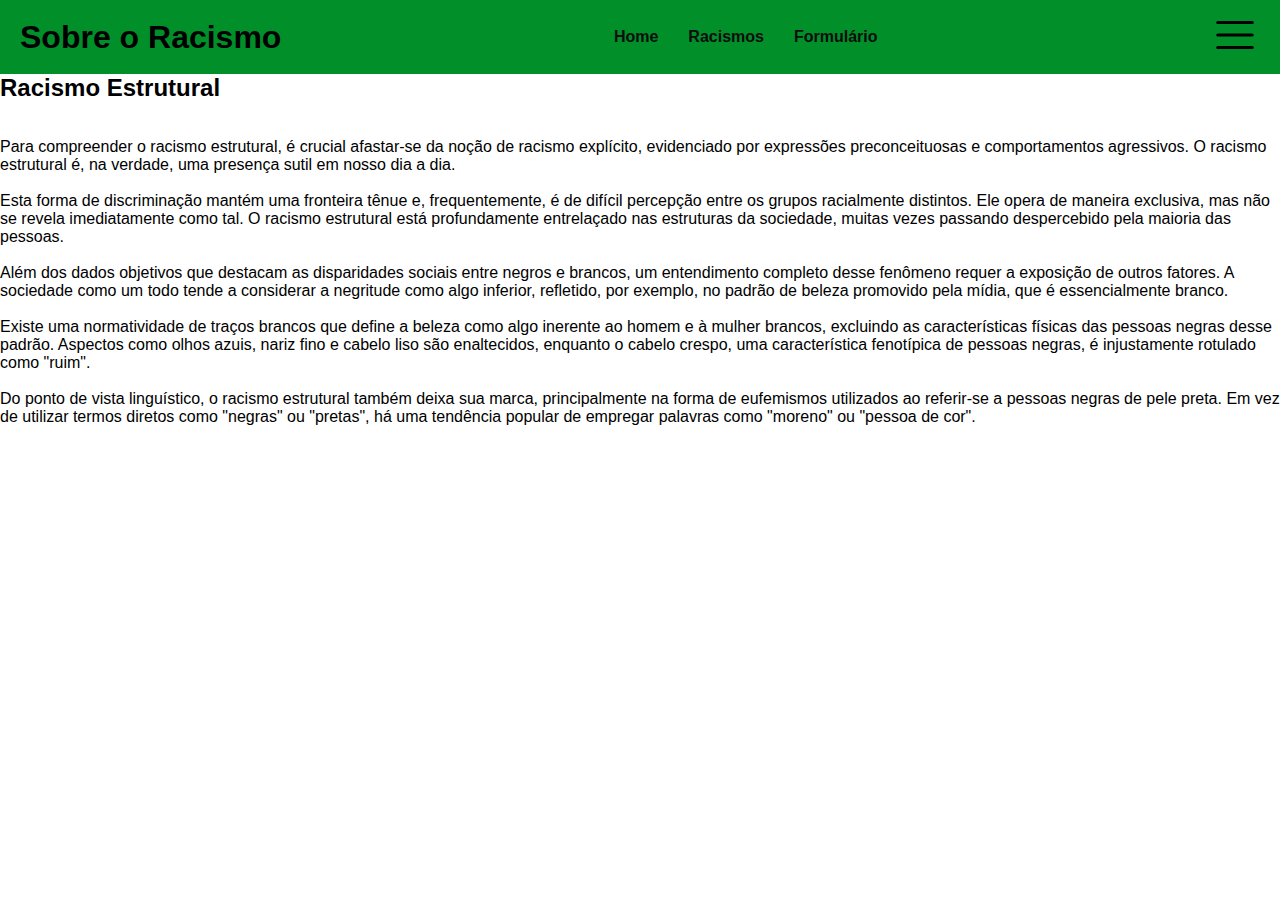
==== Racismo/estrutural.html @ 25ad2136 "add conteudo e inicio css" ====
<!DOCTYPE html>
<html lang="pt-br">
    <head>
        <meta charset="UTF-8">
        <meta http-equiv="X-UA-Compatible" content="IE=edge">
        <meta name="viewport" content="width=device-width, initial-scale=1.0">
        <link rel="preconnect" href="https://fonts.googleapis.com">
        <link rel="preconnect" href="https://fonts.gstatic.com" crossorigin>
        <link href="https://fonts.googleapis.com/css2?family=Poppins:wght@400;600;700&display=swap" rel="stylesheet">
    
        <link rel="stylesheet" href="css/style.css">
        <link rel="stylesheet" href="css/header.css">
        <link rel="stylesheet" href="css/footer.css">
    
        <title>Tipos de Racismo</title>
    </head>

<body>
    <header>
        <h1>Sobre o Racismo</h1>

        <nav class="menu-bar">
            <ul>
                <li><a href="index.html">Home</a></li>
                <li class="tipos">
                    <a href="#" class="menu-cascata">Racismos</a>

                    <ul class="drop-menu">
                    <!-- menu em cascata -->
                        <li><a href="institucional.html">Racismo Institucional</a></li>
                        <li><a href="estrutural.html">Racismo Estrutural</a></li>
                        <li><a href="interpessoal.html">Racismo Interpessoal</a></li>
                    </ul>

                </li>
                <li><a href="formulario.html">Formulário</a></li>
            </ul>
        </nav>

        <a href="javascript:menuToggle()" id="menu">
            <img src="img/menu.svg" alt="menu button">
        </a>
    </header>


    <section class="definição">

        <h2>Racismo Estrutural</h2>
        <!-- explicação racismo estrutural -->

        <br><br>

        <p>Para compreender o racismo estrutural, é crucial afastar-se da noção de racismo explícito, evidenciado por expressões preconceituosas e comportamentos agressivos. O racismo estrutural é, na verdade, uma presença sutil em nosso dia a dia.

        <br><br>

        Esta forma de discriminação mantém uma fronteira tênue e, frequentemente, é de difícil percepção entre os grupos racialmente distintos. Ele opera de maneira exclusiva, mas não se revela imediatamente como tal. O racismo estrutural está profundamente entrelaçado nas estruturas da sociedade, muitas vezes passando despercebido pela maioria das pessoas.

        <br><br>

        Além dos dados objetivos que destacam as disparidades sociais entre negros e brancos, um entendimento completo desse fenômeno requer a exposição de outros fatores. A sociedade como um todo tende a considerar a negritude como algo inferior, refletido, por exemplo, no padrão de beleza promovido pela mídia, que é essencialmente branco.

        <br><br>


        Existe uma normatividade de traços brancos que define a beleza como algo inerente ao homem e à mulher brancos, excluindo as características físicas das pessoas negras desse padrão. Aspectos como olhos azuis, nariz fino e cabelo liso são enaltecidos, enquanto o cabelo crespo, uma característica fenotípica de pessoas negras, é injustamente rotulado como "ruim".

        <br><br>

        Do ponto de vista linguístico, o racismo estrutural também deixa sua marca, principalmente na forma de eufemismos utilizados ao referir-se a pessoas negras de pele preta. Em vez de utilizar termos diretos como "negras" ou "pretas", há uma tendência popular de empregar palavras como "moreno" ou "pessoa de cor".
        </p>
    </section>

</body>
</html>
---- Racismo/css/style.css ----
:root {
    --white: #FFFFFF;
    --red: #008F28;
    --red-alpha: #C20101;
    --marron: #F59F06;
    --black: #0D0D0D;
}

* {
    margin: 0;
    padding: 0;
    font-family: 'Gill Sans', 'Gill Sans MT', Calibri, 'Trebuchet MS', sans-serif;
}

body {
    display: flex;
    flex-direction: column;
    height: 100vh;
}

/* Estilos do Header */
header {
    padding: 10px 20px;
    background-color: #fff;
    background-color: var(--red);
    box-sizing: border-box;
    display: flex;
    justify-content: space-between;
    align-items: center;
    transition: all 500ms;
}

.fixed{
    position: fixed;
    padding: 5px 10px;
    width: 100%;
    top: 0;
    left: 0;
    background-color: var(--red);
}

.fixed .app-title{
    font-size: 1.25em;
}

.fixed #menu img{
    width: 35px;
}

header .app-title{
    font-weight: bold;
    font-size: 1.5em;
}

header #menu img{
    width: 50px;
}

/* Estilos do Main */
main{
    margin: 2rem auto;
    width: 100%;
}

main .description{
    padding: 1rem;
    text-align: justify;
    font-size: 1.25em;
}

main ul{
    font-size: 1.00em;
    padding: 1rem;
    display: block;
    margin-left: 2rem;
}

main section.content{
    font-size: 1.5em;
    width: 100%;
    display: flex;
    flex-direction: column;
    justify-content: center;
    align-items: center;
}

main .list{
    padding-top: 2rem;
    display: flex;
    justify-content: center;
    flex-wrap: wrap;
    gap: 2rem;
}

main .list .item{
    font-size: 0.75em;
    border-bottom: 1px solid #ccc;
    width: 250px;
    height: 120px;
    padding: 10px;
}

.item .name{
    font-weight: bold;
    font-family: Arial, Helvetica, sans-serif !important;
    overflow-wrap: break-word;
}

.item .duration{
    font-weight: 100;
}

.item{
    display: flex;
    flex-direction: column;
    justify-content: space-around;
    align-items: center;
}

.item img{
    width: 35px;
}

/* Estilos do Aside */
aside{
    background-color: var(--black);
    color: var(--white);
    right: 0;
    top: 50%;
    min-width: 450px; 
    height: 100vh;
    display: flex;
    flex-direction: column;
    justify-content: space-between;
    align-items: stretch;
    padding: 2rem;
    box-sizing: border-box;
    position: fixed;
    transform: translateY(-50%) translateX(100%);
    transition: 250ms all ease-in;
}

aside form{
    text-align: left;
    display: flex;
    flex-direction: column;
    gap: .5rem;
}

aside form .field{
    display: flex;
    flex-direction: column-reverse;
    margin-top: 1rem;
}

.field label{
    padding-bottom: 7px;
    position: relative;
    top: 25px;
    left: 5px;
    transition: all 250ms;
    color: #ccc;
    font-size: 0.75em;
    z-index: -1;
}

.field input{
    background-color: transparent;
    color: white;
    border: 1px solid white;
    outline: none;
    font-size: 1.10em;
    padding: 25px 10px 15px 10px;
}


.field input:focus + label{
    transform: translateX(20px) scale(1.1);
    font-size: 0.75em;
    top: 0px;
    left: 0px;
    color: white;
}

aside .close img{
    position: absolute;
    width: 50px;
    top: 0;
    right: 0;
    margin: 10px;
    border-radius: 100%;
}

.field button{
    background-color: var(--red);
    color: var(--white);
    font-weight: bold;
    border: none;
    outline: none;
    height: 50px;
    cursor: pointer;
    transition: all 200ms;
}

.field button:hover{
    opacity: 0.8;
}

.active{
    transform: translateY(-50%) translateX(0%);
    box-shadow: -5px 0px 5px #333;
}


/* Textoa */
a{
    text-decoration: none;
}

main section.content h2{
    font-size: 0.90em;
    text-align: center;
    padding: 0.75rem;
}

aside h1{
    margin-top: 1.5rem;
    text-align: center;
}

/* Responsividade */
@media screen and (max-width: 520px){
    main{
        max-width: 90%;
    }
    header {
        flex-direction: column !important;
        gap: 10px;
    }
    main .list .item{
        width: 100%;
    }

    aside{
        min-width: 100% !important;
        width: 100% !important;
        max-width: 100% !important;
    }
}

/* ajuste dos textos */
.racism{
    font-size: 18px;
    display: flex;
    justify-content: center;
    align-items: center;
    flex-direction: column;
}
.racism > h2{
    border-bottom: 3px solid #0D0D0D ;
    
}
.racism > p{
    margin-left: 2%;
    margin-right: 2%;
}
.racism > p > u{
    margin-left: 3%;
    font-size: 20px;
}
---- Racismo/css/header.css ----
:root {
    --white: #FFFFFF;
    --red: #008F28;
    --red-alpha: #C20101;
    --marron: #F59F06;
    --black: #0D0D0D;
}

/* Estilos do Header */
header {
    padding: 10px 20px;
    background-color: #fff;
    background-color: var(--red);
    box-sizing: border-box;
    display: flex;
    justify-content: space-between;
    align-items: center;
    transition: all 500ms;
}

.fixed{
    position: fixed;
    padding: 5px 10px;
    width: 100%;
    top: 0;
    left: 0;
    background-color: var(--red);
}

.fixed .app-title{
    font-size: 1.25em;
}

.fixed #menu img{
    width: 35px;
}

header .app-title{
    font-weight: bold;
    font-size: 1.5em;
}

header #menu img{
    width: 50px;
}

.menu-bar ul{
    display: flex;
    justify-content: space-between;
    align-items: center;
}

.menu-bar ul li {
    list-style-type: none;
}

.menu-bar ul li a {
    color: var(--black);
    text-decoration: none;
    padding: 5px;
    margin: 10px;
    font-weight: 600;
}

.menu-bar ul li a:hover {
    color: #2e2e2e;
    border-bottom: 2.5px solid #2e2e2e;
}

/* menu em cascata */

nav ul .tipos .menu-cascata{
    text-decoration: none;
    color: var(--black);
    display: block;
}
nav  ul .tipos:hover{
    transition: 0.5s;
    border-color: var(--white);
    color: var(--red-alpha);
    border-radius: 15px;
}
nav ul .tipos{
    position: relative;
    display: inline-block;
}
nav ul .drop-menu{
    display: none;
    position: absolute;
    top: 100%;
    left: 0;
    padding: 6px;
    background-color: var(--red);
    color: var(--black);
}
nav ul .drop-menu li{
    display: flex;
    font-size: 15px;
    padding: 3px;
}

nav ul .tipos:hover>ul{
    display: inherit;
}

nav ul .tipos ul{
    top: 1.1cm;
}
---- Racismo/css/footer.css ----
/* Estilos do Footer */
footer {
    margin-top: auto;
    padding: 20px 20px;
    box-sizing: border-box;
    display: flex;
    flex-direction: row;
    justify-content: center;
    background-color: var(--black);
    color: var(--white);
}
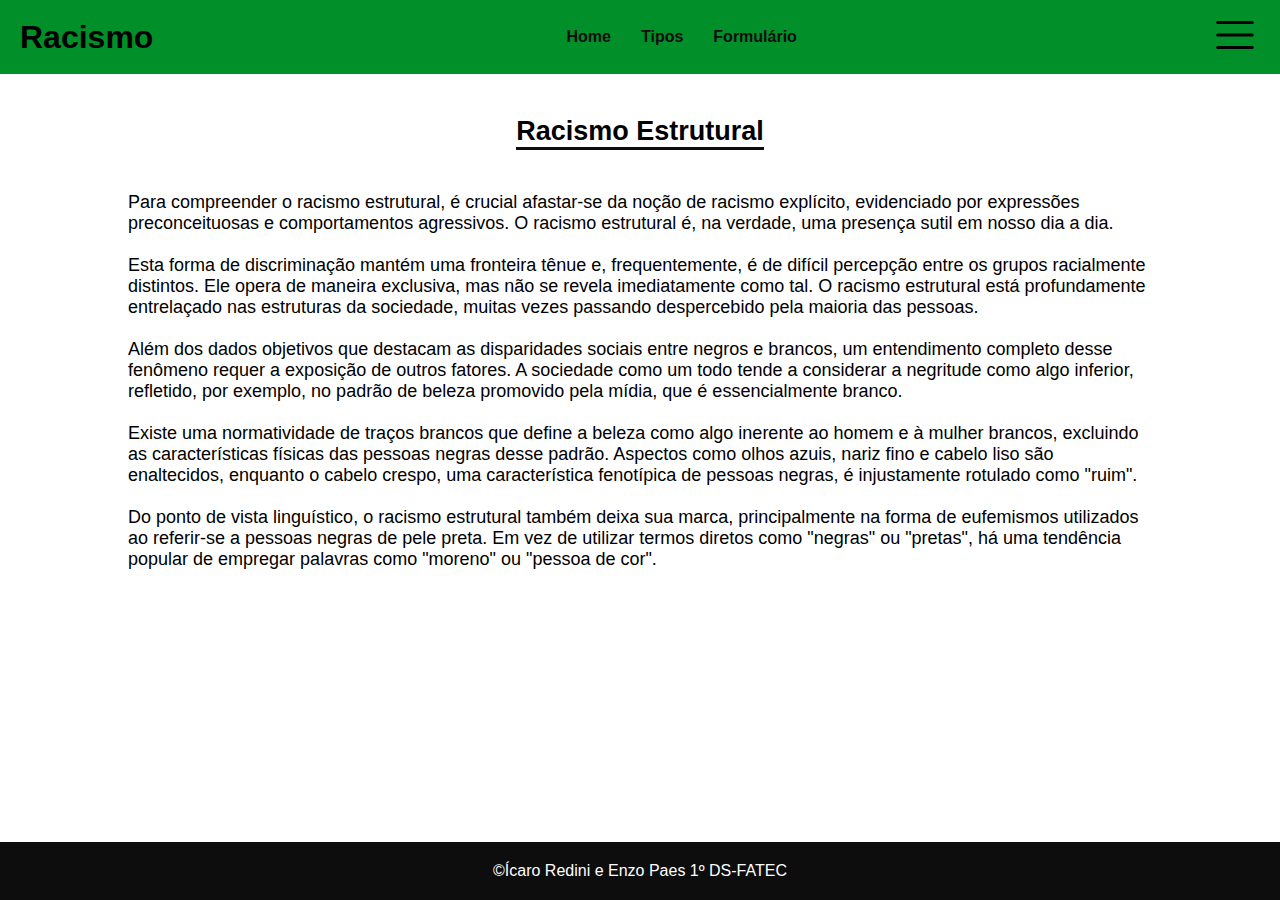
==== commit 967a98e5: "pré finalização do css" ====
--- a/Racismo/estrutural.html
+++ b/Racismo/estrutural.html
@@ -17,13 +17,13 @@
 
 <body>
     <header>
-        <h1>Sobre o Racismo</h1>
+        <h1>Racismo</h1>
 
         <nav class="menu-bar">
             <ul>
                 <li><a href="index.html">Home</a></li>
                 <li class="tipos">
-                    <a href="#" class="menu-cascata">Racismos</a>
+                    <a href="#" class="menu-cascata">Tipos</a>
 
                     <ul class="drop-menu">
                     <!-- menu em cascata -->
@@ -43,7 +43,9 @@
     </header>
 
 
-    <section class="definição">
+    <section class="definicao">
+
+        <br><br>
 
         <h2>Racismo Estrutural</h2>
         <!-- explicação racismo estrutural -->
@@ -71,5 +73,9 @@
         </p>
     </section>
 
+    <footer>
+        <p>&copy;Ícaro Redini e Enzo Paes 1º DS-FATEC</p>
+    </footer>
+
 </body>
 </html>--- a/Racismo/css/style.css
+++ b/Racismo/css/style.css
@@ -249,6 +249,8 @@
 }
 
 /* ajuste dos textos */
+
+/* index */
 .racism{
     font-size: 18px;
     display: flex;
@@ -261,10 +263,34 @@
     
 }
 .racism > p{
-    margin-left: 2%;
-    margin-right: 2%;
+    margin: 0 4% 0 4%;
 }
 .racism > p > u{
     margin-left: 3%;
     font-size: 20px;
-}+}
+
+/* tipos de racismo */
+
+.definicao{
+    font-size: 18px;
+    display: flex;
+    justify-content: center;
+    align-items: center;
+    flex-direction: column;
+}
+.definicao > h2{
+    border-bottom: 3px solid #0D0D0D ;
+    
+}
+.definicao > p{
+    margin: 0 10% 0 10%;
+}
+.definicao > p > u{
+    margin-left: 3%;
+    font-size: 20px;
+}
+.definicao > h3 {
+    font-size: 24px;
+    text-align: center;
+}
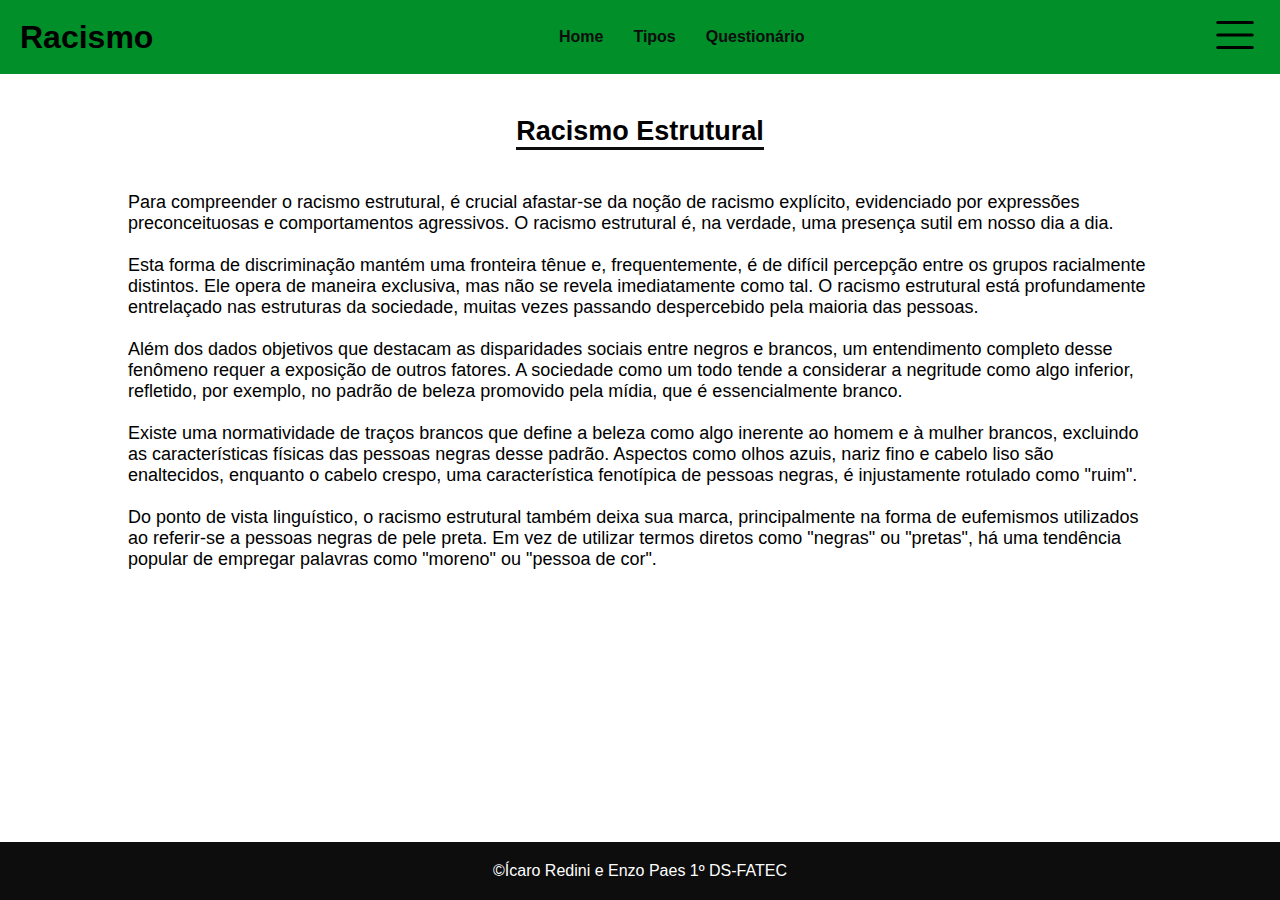
==== commit 0cf8f09e: "criação e estilização formulario" ====
--- a/Racismo/estrutural.html
+++ b/Racismo/estrutural.html
@@ -33,7 +33,7 @@
                     </ul>
 
                 </li>
-                <li><a href="formulario.html">Formulário</a></li>
+                <li><a href="formulario.html">Questionário</a></li>
             </ul>
         </nav>
 
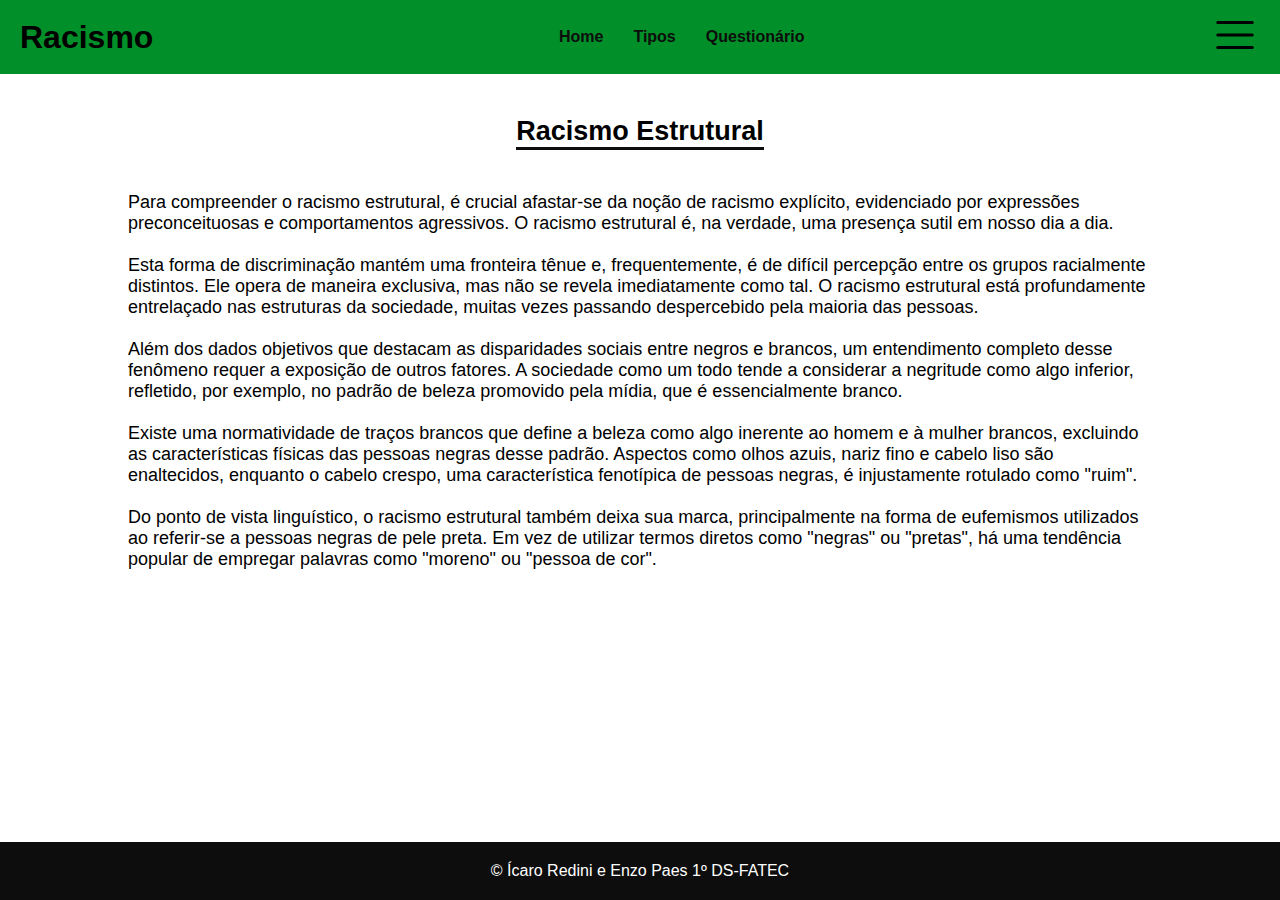
==== commit 35709850: "finalização do projeto" ====
--- a/Racismo/estrutural.html
+++ b/Racismo/estrutural.html
@@ -1,19 +1,20 @@
 <!DOCTYPE html>
 <html lang="pt-br">
-    <head>
-        <meta charset="UTF-8">
-        <meta http-equiv="X-UA-Compatible" content="IE=edge">
-        <meta name="viewport" content="width=device-width, initial-scale=1.0">
-        <link rel="preconnect" href="https://fonts.googleapis.com">
-        <link rel="preconnect" href="https://fonts.gstatic.com" crossorigin>
-        <link href="https://fonts.googleapis.com/css2?family=Poppins:wght@400;600;700&display=swap" rel="stylesheet">
-    
-        <link rel="stylesheet" href="css/style.css">
-        <link rel="stylesheet" href="css/header.css">
-        <link rel="stylesheet" href="css/footer.css">
-    
-        <title>Tipos de Racismo</title>
-    </head>
+
+<head>
+    <meta charset="UTF-8">
+    <meta http-equiv="X-UA-Compatible" content="IE=edge">
+    <meta name="viewport" content="width=device-width, initial-scale=1.0">
+    <link rel="preconnect" href="https://fonts.googleapis.com">
+    <link rel="preconnect" href="https://fonts.gstatic.com" crossorigin>
+    <link href="https://fonts.googleapis.com/css2?family=Poppins:wght@400;600;700&display=swap" rel="stylesheet">
+
+    <link rel="stylesheet" href="css/style.css">
+    <link rel="stylesheet" href="css/header.css">
+    <link rel="stylesheet" href="css/footer.css">
+
+    <title>Tipos de Racismo</title>
+</head>
 
 <body>
     <header>
@@ -26,7 +27,7 @@
                     <a href="#" class="menu-cascata">Tipos</a>
 
                     <ul class="drop-menu">
-                    <!-- menu em cascata -->
+                        <!-- menu em cascata -->
                         <li><a href="institucional.html">Racismo Institucional</a></li>
                         <li><a href="estrutural.html">Racismo Estrutural</a></li>
                         <li><a href="interpessoal.html">Racismo Interpessoal</a></li>
@@ -52,30 +53,44 @@
 
         <br><br>
 
-        <p>Para compreender o racismo estrutural, é crucial afastar-se da noção de racismo explícito, evidenciado por expressões preconceituosas e comportamentos agressivos. O racismo estrutural é, na verdade, uma presença sutil em nosso dia a dia.
+        <p>Para compreender o racismo estrutural, é crucial afastar-se da noção de racismo explícito, evidenciado por
+            expressões preconceituosas e comportamentos agressivos. O racismo estrutural é, na verdade, uma presença
+            sutil em nosso dia a dia.
 
-        <br><br>
+            <br><br>
 
-        Esta forma de discriminação mantém uma fronteira tênue e, frequentemente, é de difícil percepção entre os grupos racialmente distintos. Ele opera de maneira exclusiva, mas não se revela imediatamente como tal. O racismo estrutural está profundamente entrelaçado nas estruturas da sociedade, muitas vezes passando despercebido pela maioria das pessoas.
+            Esta forma de discriminação mantém uma fronteira tênue e, frequentemente, é de difícil percepção entre os
+            grupos racialmente distintos. Ele opera de maneira exclusiva, mas não se revela imediatamente como tal. O
+            racismo estrutural está profundamente entrelaçado nas estruturas da sociedade, muitas vezes passando
+            despercebido pela maioria das pessoas.
 
-        <br><br>
+            <br><br>
 
-        Além dos dados objetivos que destacam as disparidades sociais entre negros e brancos, um entendimento completo desse fenômeno requer a exposição de outros fatores. A sociedade como um todo tende a considerar a negritude como algo inferior, refletido, por exemplo, no padrão de beleza promovido pela mídia, que é essencialmente branco.
+            Além dos dados objetivos que destacam as disparidades sociais entre negros e brancos, um entendimento
+            completo desse fenômeno requer a exposição de outros fatores. A sociedade como um todo tende a considerar a
+            negritude como algo inferior, refletido, por exemplo, no padrão de beleza promovido pela mídia, que é
+            essencialmente branco.
 
-        <br><br>
+            <br><br>
 
 
-        Existe uma normatividade de traços brancos que define a beleza como algo inerente ao homem e à mulher brancos, excluindo as características físicas das pessoas negras desse padrão. Aspectos como olhos azuis, nariz fino e cabelo liso são enaltecidos, enquanto o cabelo crespo, uma característica fenotípica de pessoas negras, é injustamente rotulado como "ruim".
+            Existe uma normatividade de traços brancos que define a beleza como algo inerente ao homem e à mulher
+            brancos, excluindo as características físicas das pessoas negras desse padrão. Aspectos como olhos azuis,
+            nariz fino e cabelo liso são enaltecidos, enquanto o cabelo crespo, uma característica fenotípica de pessoas
+            negras, é injustamente rotulado como "ruim".
 
-        <br><br>
+            <br><br>
 
-        Do ponto de vista linguístico, o racismo estrutural também deixa sua marca, principalmente na forma de eufemismos utilizados ao referir-se a pessoas negras de pele preta. Em vez de utilizar termos diretos como "negras" ou "pretas", há uma tendência popular de empregar palavras como "moreno" ou "pessoa de cor".
+            Do ponto de vista linguístico, o racismo estrutural também deixa sua marca, principalmente na forma de
+            eufemismos utilizados ao referir-se a pessoas negras de pele preta. Em vez de utilizar termos diretos como
+            "negras" ou "pretas", há uma tendência popular de empregar palavras como "moreno" ou "pessoa de cor".
         </p>
     </section>
 
     <footer>
-        <p>&copy;Ícaro Redini e Enzo Paes 1º DS-FATEC</p>
+        <p>&copy; Ícaro Redini e Enzo Paes 1º DS-FATEC</p>
     </footer>
 
 </body>
+
 </html>